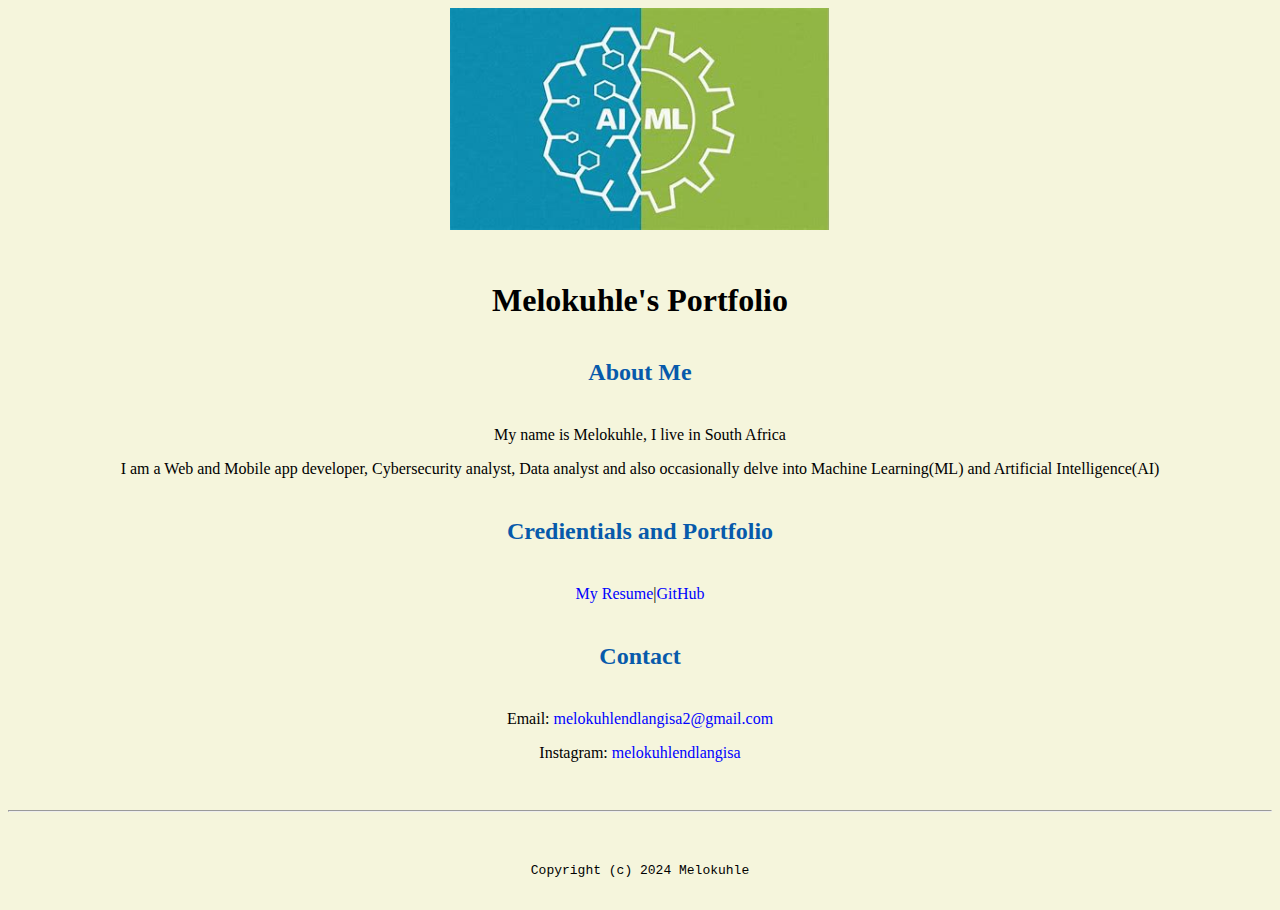
==== index.html @ 21b8b9f4 "Update and rename HTML File.html to index.html" ====
<!DOCTYPE html>
<html lang="en">
<head>
    <meta charset="UTF-8">
    <title>Melokuhle's Portfolio</title>
    <link rel="stylesheet" href="css/master.css">
    <link rel="favr" href="favr.jpg" type="image/x-icon">
    <link rel="shortcut" href="favr.jpg" type="image/x-icon">
    <meta name="viewport" content="width=device-width, initial-scale=1, shrink-to-fit=no">
    <meta name="name" content="Melokuhle's Portfolio">
    <meta name="robots" content="noindex, nofollow">
</head>

<body>
<img src="MLAI.jpeg" width="30%">
<h1>Melokuhle's Portfolio</h1>
<h2>About Me</h2>
<p>My name is Melokuhle, I live in South Africa</p>
<p>I am a Web and Mobile app developer, Cybersecurity analyst,
    Data analyst and also occasionally delve into Machine Learning(ML) and Artificial Intelligence(AI)</p>
<h2>Credientials and Portfolio</h2>
<p><a href="resume.html">My Resume</a>|<a href="https://GitHub.com/MeloNdlangisa">GitHub</a></p>
<h2>Contact</h2>
<p>Email: <a href="mailto:melokuhlendlangisa2@gmail.com">melokuhlendlangisa2@gmail.com</a></p>
<p>Instagram: <a href="https://Instagram.com/melokuhlendlangisa">melokuhlendlangisa</a></p>
</body>
<footer>
    <hr>
    <code>Copyright (c) 2024 Melokuhle</code>
</footer>
</html>
---- css/master.css ----
a {
color: blue;
text-decoration: none;
}

a:hover {
color: red;
text-decoration: none;
}

body {
background-color: beige;
color: black;
font-family;: Arial, Helvetica, sans-serif;
text-align: center;
}

footer {
margin-top: 2rem;
margin-bottom:2rem;
}

h1 {
margin-bottom: 0.5rem;
margin-top: 3rem;
}

h2 {
color: #075AAB;
margin-bottom: 2.5rem;
margin-top: 2.5rem;
}

h3 {
margin-bottom: 0;
margin-top: 2rem;
}

h4 {
margin-bottom: 1rem;
margin-top: 0.5rem;
}

h5 {
margin-top: 0.5rem;
}

hr {
margin-bottom: 3rem;
margin-top: 3rem;
}

ul {
display: table;
margin: 0 auto;
text-align: left;
}
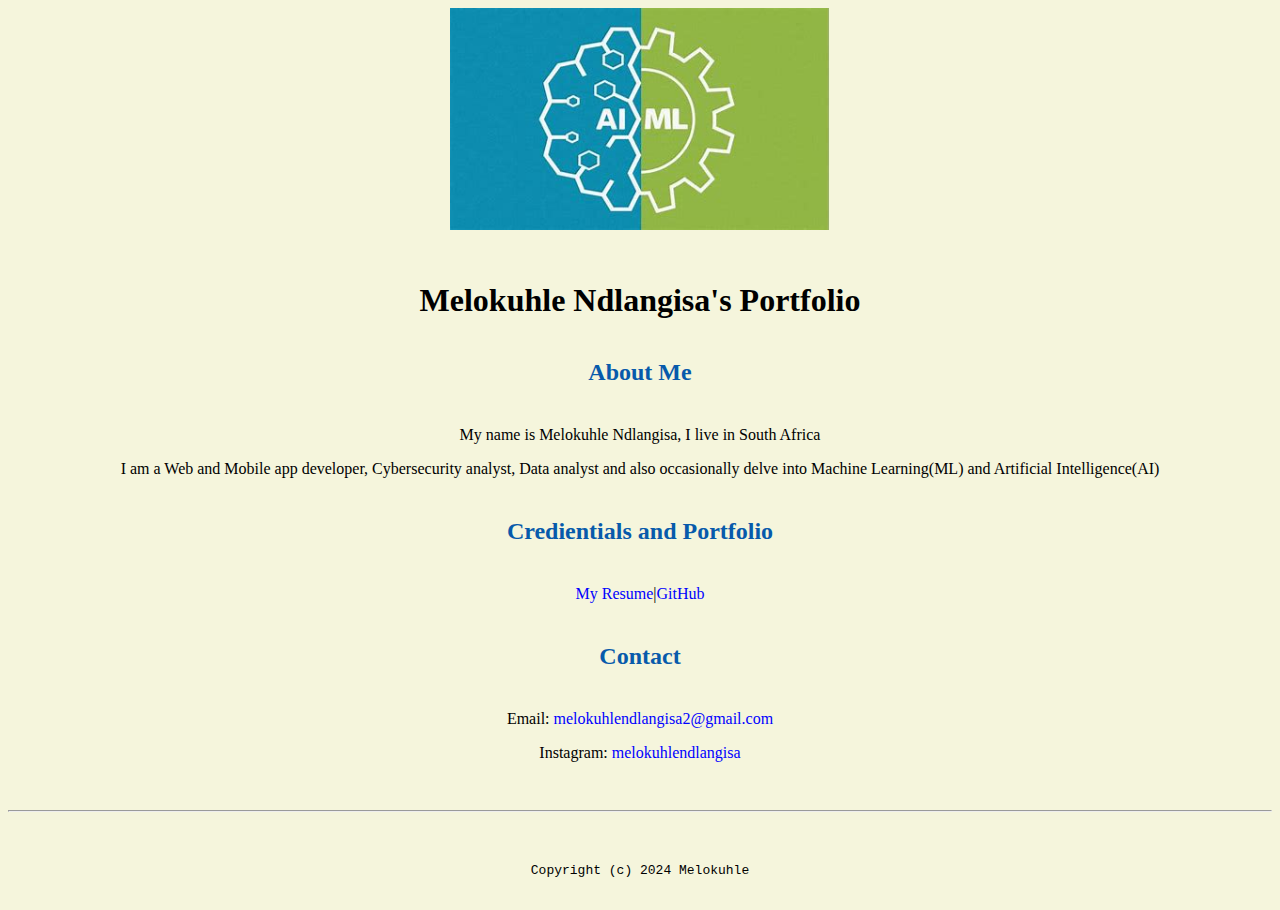
==== commit 0245ea30: "Update index.html" ====
--- a/index.html
+++ b/index.html
@@ -2,20 +2,20 @@
 <html lang="en">
 <head>
     <meta charset="UTF-8">
-    <title>Melokuhle's Portfolio</title>
+    <title>Melokuhle Ndlangisa's Portfolio</title>
     <link rel="stylesheet" href="css/master.css">
     <link rel="favr" href="favr.jpg" type="image/x-icon">
     <link rel="shortcut" href="favr.jpg" type="image/x-icon">
     <meta name="viewport" content="width=device-width, initial-scale=1, shrink-to-fit=no">
-    <meta name="name" content="Melokuhle's Portfolio">
-    <meta name="robots" content="noindex, nofollow">
+    <meta name="name" content="Melokuhle Ndlangsa's Portfolio">
+
 </head>
 
 <body>
 <img src="MLAI.jpeg" width="30%">
-<h1>Melokuhle's Portfolio</h1>
+<h1>Melokuhle Ndlangisa's Portfolio</h1>
 <h2>About Me</h2>
-<p>My name is Melokuhle, I live in South Africa</p>
+<p>My name is Melokuhle Ndlangisa, I live in South Africa</p>
 <p>I am a Web and Mobile app developer, Cybersecurity analyst,
     Data analyst and also occasionally delve into Machine Learning(ML) and Artificial Intelligence(AI)</p>
 <h2>Credientials and Portfolio</h2>
